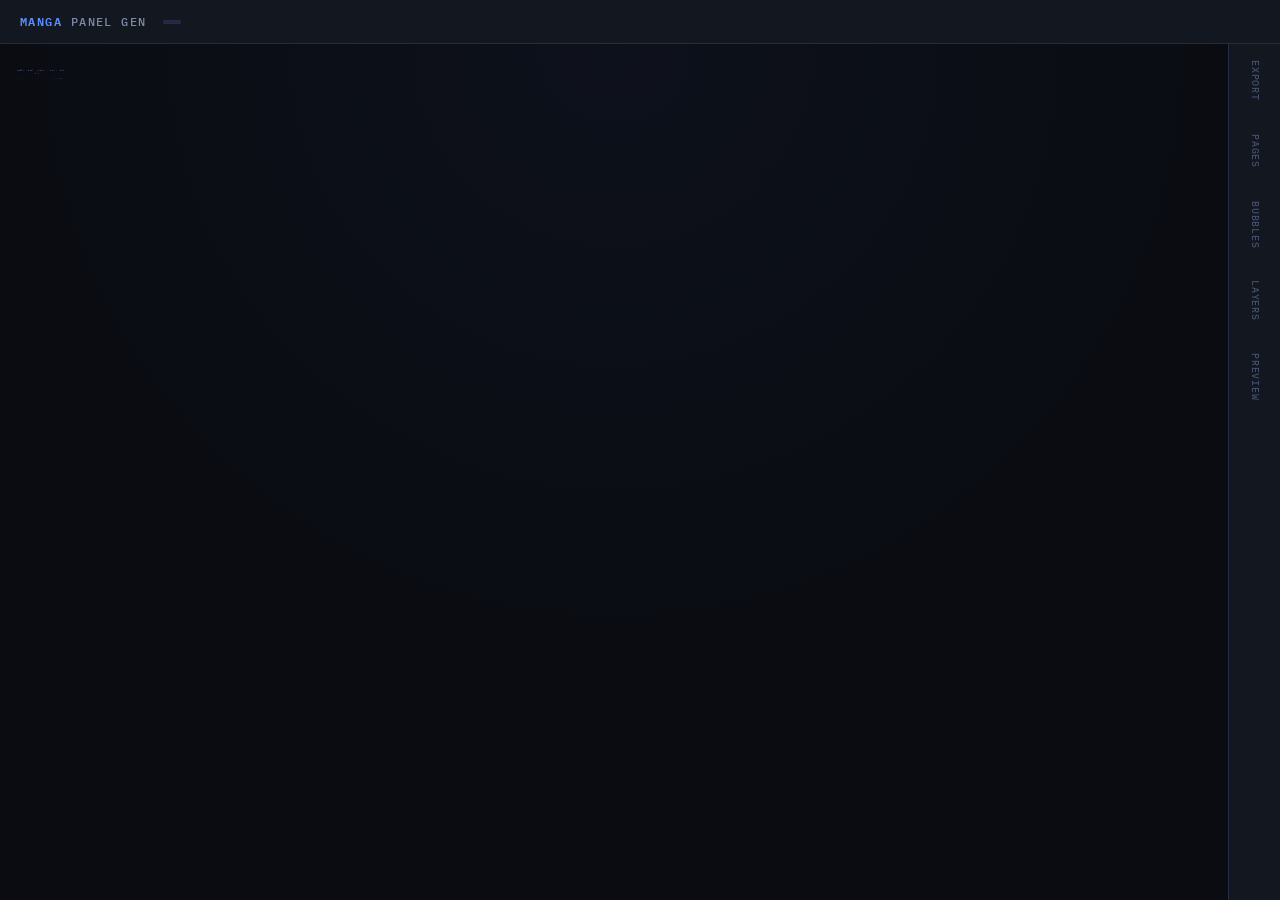
==== index.html @ 72d4878a "Add files via upload" ====
<!DOCTYPE html>
<html lang="en">
<head>
<meta charset="UTF-8">
<meta name="viewport" content="width=device-width, initial-scale=1.0, maximum-scale=1.0, user-scalable=no">
<title>Manga Panel Generator</title>
<link rel="stylesheet" href="css/reset.css">
<link rel="stylesheet" href="css/layout.css">
<link rel="stylesheet" href="css/components.css">
<link rel="stylesheet" href="css/canvas.css">
<link rel="stylesheet" href="css/responsive.css">
</head>
<body>

<!-- ── TOP BAR ── -->
<header id="topbar">
  <span class="app-logo"><strong>Manga</strong> Panel Gen</span>
  <span id="autosaveLabel" class="chip"></span>
</header>

<!-- ── MOBILE SCROLL WRAPPER ── -->
<div id="mobileScroll">

  <!-- ── WORKSPACE (canvas + desktop rail + desktop drawer) ── -->
  <main id="workspace">

    <!-- CANVAS -->
    <div id="canvasWrap">
      <div id="canvasArea">
        <div id="canvasInner">
          <div class="empty-state" id="emptyState">
            <p>
              Import panel data or add rows manually, then generate.
              <span class="hint">Ctrl+scroll zoom · Space+drag pan · Ctrl+Z undo</span>
            </p>
          </div>
        </div>
      </div>
    </div>

    <!-- DESKTOP RIGHT RAIL -->
    <nav id="rightRail">
      <div class="rail-row" data-row="export" data-short="EXP">
        <button onclick="openDrawer('export')">EXPORT</button>
      </div>
      <div class="rail-row" data-row="pages" data-short="PG">
        <button onclick="openDrawer('pages')">PAGES</button>
      </div>
      <div class="rail-row" data-row="bubbles" data-short="BUB">
        <button onclick="openDrawer('bubbles')">BUBBLES</button>
      </div>
      <div class="rail-row" data-row="layers" data-short="LYR">
        <button onclick="openDrawer('layers')">LAYERS</button>
      </div>
      <div class="rail-row" data-row="preview" data-short="PRV">
        <button onclick="openDrawer('preview')">PREVIEW</button>
      </div>
    </nav>

    <!-- DESKTOP DRAWER -->
    <aside id="drawer"></aside>

  </main>

  <!-- ── MOBILE ACCORDION NAV (below canvas) ── -->
  <nav id="mobileNav">
    <div class="mob-row" data-row="export">
      <button class="mob-row-btn" onclick="openMobileSection('export')">
        <span>Import / Export</span><span class="mob-chevron">›</span>
      </button>
      <div class="mob-drawer" id="mob-export"></div>
    </div>
    <div class="mob-row" data-row="pages">
      <button class="mob-row-btn" onclick="openMobileSection('pages')">
        <span>Pages &amp; Panels</span><span class="mob-chevron">›</span>
      </button>
      <div class="mob-drawer" id="mob-pages"></div>
    </div>
    <div class="mob-row" data-row="bubbles">
      <button class="mob-row-btn" onclick="openMobileSection('bubbles')">
        <span>Bubbles &amp; Text</span><span class="mob-chevron">›</span>
      </button>
      <div class="mob-drawer" id="mob-bubbles"></div>
    </div>
    <div class="mob-row" data-row="layers">
      <button class="mob-row-btn" onclick="openMobileSection('layers')">
        <span>Layers</span><span class="mob-chevron">›</span>
      </button>
      <div class="mob-drawer" id="mob-layers"></div>
    </div>
    <div class="mob-row" data-row="preview">
      <button class="mob-row-btn" onclick="openMobileSection('preview')">
        <span>Preview / Generate</span><span class="mob-chevron">›</span>
      </button>
      <div class="mob-drawer" id="mob-preview"></div>
    </div>
  </nav>

</div><!-- /mobileScroll -->

<div id="toast" aria-live="polite"></div>

<!-- Scripts -->
<script src="js/state.js"></script>
<script src="js/undo.js"></script>
<script src="js/canvas.js"></script>
<script src="js/generate.js"></script>
<script src="js/data.js"></script>
<script src="js/pages.js"></script>
<script src="js/bubbles.js"></script>
<script src="js/text.js"></script>
<script src="js/panels.js"></script>
<script src="js/layers.js"></script>
<script src="js/export.js"></script>
<script src="js/github.js"></script>
<script src="js/ui.js"></script>
<script src="js/init.js"></script>
<script src="js/mobile.js"></script>
</body>
</html>
---- css/layout.css ----
/* ============================================================
   layout.css — structural layout only
   ============================================================ */

/* ── Mobile scroll wrapper ───────────────────────────────── */
/* On desktop: transparent (display:contents passes flex through).
   On mobile: becomes a real scrolling column.                */
#mobileScroll {
  flex: 1;
  display: contents;
  min-height: 0;
}

/* ── Mobile accordion nav (hidden on desktop) ────────────── */
#mobileNav { display: none; }

/* ── Top bar ─────────────────────────────────────────────── */
#topbar {
  height: var(--topbar-h);
  flex-shrink: 0;
  display: flex;
  align-items: center;
  gap: var(--sp-4);
  padding: 0 var(--sp-5);
  background: var(--surface);
  border-bottom: 1px solid var(--border);
  z-index: 300;
}

.app-logo {
  font-family: var(--font-ui);
  font-weight: 500;
  font-size: var(--type-base);
  letter-spacing: 0.12em;
  text-transform: uppercase;
  color: var(--text-2);
}
.app-logo strong {
  color: var(--accent);
  font-weight: 600;
}

/* ── Workspace ───────────────────────────────────────────── */
#workspace {
  flex: 1;
  display: flex;
  position: relative;
  overflow: hidden;
  min-height: 0;
}

#canvasWrap {
  flex: 1;
  display: flex;
  position: relative;
  min-width: 0;
}

#canvasArea {
  flex: 1;
  position: relative;
  overflow: hidden;
}

#canvasInner {
  position: absolute;
  top: 0;
  left: 0;
  transform-origin: 0 0;
  will-change: transform;
}

/* ── Right rail ──────────────────────────────────────────── */
#rightRail {
  width: var(--rail-w);
  flex-shrink: 0;
  height: 100%;
  display: flex;
  flex-direction: column;
  background: var(--surface);
  border-left: 1px solid var(--border);
  z-index: 250;
}

.rail-row {
  flex-shrink: 0;
  position: relative;
}

.rail-row button {
  display: flex;
  flex-direction: column;
  align-items: center;
  justify-content: center;
  width: 100%;
  padding: var(--sp-4) 0;
  min-height: 68px;
  font-family: var(--font-ui);
  font-size: var(--type-xs);
  font-weight: 500;
  letter-spacing: 0.08em;
  text-transform: uppercase;
  color: var(--text-3);
  writing-mode: vertical-rl;
  text-orientation: mixed;
  border-left: 2px solid transparent;
  transition: color .14s, border-color .14s, background .14s;
}

.rail-row button:hover {
  color: var(--text-2);
  background: var(--surface-2);
}

.rail-row.active button {
  color: var(--accent);
  border-left-color: var(--accent);
  background: var(--surface-2);
}

/* ── Drawer ──────────────────────────────────────────────── */
#drawer {
  position: absolute;
  top: 0;
  right: var(--rail-w);
  width: var(--drawer-w);
  height: 100%;
  background: var(--surface);
  border-left: 1px solid var(--border);
  display: flex;
  flex-direction: column;
  z-index: 240;
  transform: translateX(100%);
  transition: transform 0.2s cubic-bezier(.4,0,.2,1);
  pointer-events: none;
}

#drawer.open {
  transform: translateX(0);
  pointer-events: auto;
}

.drawer-header {
  flex-shrink: 0;
  display: flex;
  align-items: center;
  justify-content: space-between;
  padding: var(--sp-3) var(--sp-4);
  border-bottom: 1px solid var(--border);
  font-family: var(--font-ui);
  font-size: var(--type-xs);
  font-weight: 600;
  letter-spacing: 0.1em;
  text-transform: uppercase;
  color: var(--text-2);
}

.drawer-tabs {
  flex-shrink: 0;
  display: flex;
  gap: var(--sp-1);
  padding: var(--sp-2) var(--sp-3);
  border-bottom: 1px solid var(--border);
  overflow-x: auto;
}

.drawer-body {
  flex: 1;
  overflow-y: auto;
  padding: var(--sp-4);
}

.drawer-body::-webkit-scrollbar { width: 4px; }
.drawer-body::-webkit-scrollbar-track { background: transparent; }
.drawer-body::-webkit-scrollbar-thumb { background: var(--border-2); border-radius: 2px; }
---- css/components.css ----
/* ============================================================
   components.css — reusable UI components
   All chrome uses --font-ui (IBM Plex Mono)
   ============================================================ */

/* ── Buttons ─────────────────────────────────────────────── */
.btn {
  display: inline-flex;
  align-items: center;
  justify-content: center;
  gap: var(--sp-1);
  padding: 5px var(--sp-3);
  font-family: var(--font-ui);
  font-size: var(--type-xs);
  font-weight: 500;
  letter-spacing: 0.06em;
  text-transform: uppercase;
  background: var(--surface-2);
  border: 1px solid var(--border-2);
  border-radius: var(--radius-btn);
  color: var(--text-2);
  transition: background .12s, border-color .12s, color .12s;
  white-space: nowrap;
}
.btn:hover { background: var(--surface-3); color: var(--text); border-color: var(--border-2); }
.btn:disabled { opacity: .35; cursor: not-allowed; }

.btn.primary {
  background: var(--accent);
  border-color: var(--accent);
  color: var(--ink);
  font-weight: 600;
}
.btn.primary:hover { background: var(--accent-dim); border-color: var(--accent-dim); }

.btn.danger { background: transparent; border-color: var(--danger); color: var(--danger); }
.btn.danger:hover { background: var(--danger); color: var(--ink); }

.btn.small { padding: 3px var(--sp-2); font-size: 9px; }
.btn.full { display: flex; width: 100%; }
.btn.muted { opacity: .45; }

/* ── Form elements ───────────────────────────────────────── */
.field {
  display: flex;
  flex-direction: column;
  gap: var(--sp-1);
  margin-bottom: var(--sp-3);
}
.field label {
  font-family: var(--font-ui);
  font-size: var(--type-xs);
  text-transform: uppercase;
  letter-spacing: 0.08em;
  color: var(--text-3);
}

input[type="text"],
input[type="number"],
input[type="search"],
input[type="password"],
select,
textarea {
  font-family: var(--font-ui);
  font-size: var(--type-xs);
  background: var(--surface-2);
  border: 1px solid var(--border);
  border-radius: var(--radius-input);
  padding: 5px var(--sp-2);
  color: var(--text);
  transition: border-color .12s;
}
input:focus, select:focus, textarea:focus {
  outline: none;
  border-color: var(--accent);
}
textarea {
  resize: vertical;
  min-height: 60px;
  font-family: var(--font-ui);
  font-size: var(--type-xs);
  line-height: 1.6;
}

input[type="checkbox"] {
  accent-color: var(--accent);
  width: 13px;
  height: 13px;
  cursor: pointer;
}
input[type="range"] { accent-color: var(--accent); }
input[type="color"] {
  width: 28px;
  height: 24px;
  padding: 2px;
  border: 1px solid var(--border);
  border-radius: var(--radius-input);
  cursor: pointer;
}

/* ── Tab pills ───────────────────────────────────────────── */
.tab-pill {
  padding: 3px var(--sp-3);
  font-family: var(--font-ui);
  font-size: var(--type-xs);
  text-transform: uppercase;
  letter-spacing: 0.08em;
  border: 1px solid var(--border);
  border-radius: 1px;
  color: var(--text-3);
  background: transparent;
  flex-shrink: 0;
  transition: background .12s, color .12s, border-color .12s;
}
.tab-pill:hover { color: var(--text-2); border-color: var(--border-2); }
.tab-pill.active { background: var(--accent); border-color: var(--accent); color: var(--ink); font-weight: 600; }

/* Undo/redo disabled state */
body[data-undo="disabled"] .tab-pill[onclick*="'undo'"],
body[data-redo="disabled"] .tab-pill[onclick*="'redo'"] {
  opacity: .3;
  pointer-events: none;
}

/* ── Table ───────────────────────────────────────────────── */
.table-wrap { overflow-x: auto; }
table {
  width: 100%;
  border-collapse: collapse;
  font-family: var(--font-ui);
  font-size: var(--type-xs);
}
th, td {
  padding: var(--sp-1) var(--sp-2);
  border-bottom: 1px solid var(--border);
  text-align: left;
  white-space: nowrap;
}
th { color: var(--text-3); font-weight: 600; text-transform: uppercase; letter-spacing: 0.08em; }
tr:hover td { background: var(--surface-2); }
td input { background: transparent; border: none; width: 100%; padding: 0; font-family: var(--font-ui); font-size: var(--type-xs); }
td input:focus { outline: none; border-bottom: 1px solid var(--accent); }

/* ── Drop zone ───────────────────────────────────────────── */
.drop-zone {
  border: 1px dashed var(--border-2);
  border-radius: var(--radius-float);
  padding: var(--sp-5) var(--sp-4);
  text-align: center;
  color: var(--text-3);
  font-family: var(--font-ui);
  font-size: var(--type-xs);
  letter-spacing: 0.04em;
  transition: border-color .12s, background .12s;
}
.drop-zone.drag-over { border-color: var(--accent); background: var(--surface-2); }

/* ── Page entry ──────────────────────────────────────────── */
.page-entry {
  border: 1px solid var(--border);
  border-radius: 2px;
  margin-bottom: var(--sp-2);
  overflow: hidden;
}
.page-entry-head {
  display: flex;
  align-items: center;
  justify-content: space-between;
  gap: var(--sp-2);
  padding: var(--sp-2) var(--sp-3);
  background: var(--surface-2);
  cursor: pointer;
  font-family: var(--font-ui);
  font-size: var(--type-xs);
  color: var(--text-2);
  transition: background .12s;
}
.page-entry-head:hover { background: var(--surface-3); }
.page-entry-body {
  padding: var(--sp-3);
  display: none;
  border-top: 1px solid var(--border);
}
.page-entry.open .page-entry-body { display: block; }

/* ── Chips ───────────────────────────────────────────────── */
.chip {
  display: inline-flex;
  align-items: center;
  padding: 1px var(--sp-2);
  font-family: var(--font-ui);
  font-size: 9px;
  background: var(--surface-3);
  border: 1px solid var(--border);
  border-radius: 1px;
  color: var(--text-3);
  letter-spacing: 0.06em;
  text-transform: uppercase;
}

/* ── Sections ────────────────────────────────────────────── */
.section { margin-bottom: var(--sp-5); }
.section-title {
  font-family: var(--font-ui);
  font-size: var(--type-xs);
  text-transform: uppercase;
  letter-spacing: 0.1em;
  color: var(--text-3);
  margin-bottom: var(--sp-3);
  padding-bottom: var(--sp-1);
  border-bottom: 1px solid var(--border);
}

/* ── Toast ───────────────────────────────────────────────── */
#toast {
  position: fixed;
  bottom: var(--sp-6);
  left: 50%;
  transform: translateX(-50%) translateY(12px);
  background: var(--surface-3);
  border: 1px solid var(--border-2);
  border-radius: 2px;
  padding: var(--sp-2) var(--sp-4);
  font-family: var(--font-ui);
  font-size: var(--type-xs);
  letter-spacing: 0.04em;
  opacity: 0;
  pointer-events: none;
  transition: opacity .15s, transform .15s;
  z-index: 500;
}
#toast.show { opacity: 1; transform: translateX(-50%) translateY(0); }

/* ── Layer rows ──────────────────────────────────────────── */
.layer-row {
  display: flex;
  align-items: center;
  gap: var(--sp-2);
  padding: var(--sp-2) var(--sp-2);
  border-radius: 2px;
  font-family: var(--font-ui);
  font-size: var(--type-xs);
  cursor: pointer;
  transition: background .1s;
}
.layer-row:hover { background: var(--surface-2); }
.layer-row.active { background: var(--surface-3); outline: 1px solid var(--border-2); }
.layer-row .layer-name { flex: 1; overflow: hidden; text-overflow: ellipsis; }
.layer-row button { color: var(--text-3); font-size: 9px; padding: 1px 3px; }
.layer-row button:hover { color: var(--text); }

/* ── PP (panel editor) cards ─────────────────────────────── */
.pp-card {
  border: 1px solid var(--border);
  border-radius: 2px;
  padding: var(--sp-3);
  margin-bottom: var(--sp-2);
}
.pp-card-head {
  display: flex;
  align-items: center;
  gap: var(--sp-2);
  margin-bottom: var(--sp-2);
}
.pp-pnl-lbl {
  font-family: var(--font-ui);
  font-size: var(--type-xs);
  color: var(--accent);
  font-weight: 600;
  flex: 1;
  letter-spacing: 0.06em;
}
.pp-input-grid {
  display: grid;
  grid-template-columns: 20px 1fr 20px 1fr;
  gap: var(--sp-1);
  align-items: center;
  margin-bottom: var(--sp-2);
}
.pp-lbl {
  font-family: var(--font-ui);
  font-size: 9px;
  color: var(--text-3);
  text-align: right;
  text-transform: uppercase;
}
.pp-input-grid input {
  background: var(--surface-2);
  border: 1px solid var(--border);
  border-radius: 2px;
  padding: 2px var(--sp-2);
  font-size: var(--type-xs);
  width: 100%;
}
.pp-locked-inputs { opacity: .4; pointer-events: none; }
---- css/canvas.css ----
/* ============================================================
   canvas.css — canvas viewport, page output, bubble overlays
   ============================================================ */

#canvasArea {
  background: #0a0c12;
  cursor: default;
  background-image:
    radial-gradient(circle at 50% 0%, rgba(91,143,255,0.04) 0%, transparent 60%);
}
#canvasArea.panning { cursor: grabbing; }

/* ── Empty state ─────────────────────────────────────────── */
.empty-state {
  position: absolute;
  top: 50%;
  left: 50%;
  transform: translate(-50%, -50%);
  width: 360px;
  text-align: center;
  color: var(--text-3);
  font-family: var(--font-ui);
  font-size: var(--type-xs);
  line-height: 2;
  pointer-events: none;
  letter-spacing: 0.04em;
}
.empty-state p {
  font-size: var(--type-sm);
  color: var(--text-3);
}
.empty-state .hint {
  display: block;
  margin-top: var(--sp-3);
  font-family: var(--font-ui);
  font-size: var(--type-xs);
  color: var(--text-3);
  opacity: .5;
  letter-spacing: 0.06em;
}
#canvasInner:has(.page-thumb-wrap) .empty-state { display: none; }

/* ── Page output ─────────────────────────────────────────── */
.page-thumb-wrap {
  position: relative;
  display: inline-block;
  margin: 40px 32px;
  vertical-align: top;
}
.page-output {
  background: #fff;
  box-shadow:
    0 0 0 1px rgba(0,0,0,.5),
    0 12px 40px rgba(0,0,0,.6),
    0 2px 8px rgba(0,0,0,.4);
}

/* ── SVG sharpness: the SVG is always full-res inside svgWrap.
   Never scale down the SVG — only the outer container scales.
   This prevents blurriness at any zoom level. ────────────── */
.page-output svg {
  display: block;
  image-rendering: crisp-edges;
}

/* ── Bubble overlays ─────────────────────────────────────── */
.bubble-wrap { position: absolute; pointer-events: auto; }
.bubble-wrap.locked { pointer-events: none; }
.bubble-wrap .bubble-handle {
  position: absolute;
  width: 14px; height: 14px;
  border-radius: 50%;
  background: var(--accent);
  border: 1px solid var(--ink);
  cursor: grab;
}

/* ── Freeform text ───────────────────────────────────────── */
.text-wrap { position: absolute; pointer-events: auto; line-height: 1.3; }
.text-wrap.selected { outline: 2px dashed var(--accent); }

/* ── Corner / split dots ─────────────────────────────────── */
.corner-dot, .split-dot {
  position: absolute;
  width: 12px; height: 12px;
  border-radius: 50%;
  background: var(--accent);
  border: 1px solid var(--ink);
  transform: translate(-50%, -50%);
  cursor: grab;
  touch-action: none;
}
.split-dot { background: var(--success); }

/* ── Layer type dots ─────────────────────────────────────── */
.layer-row .layer-type-dot {
  width: 6px; height: 6px;
  border-radius: 50%;
  flex-shrink: 0;
}
.layer-type-dot.panel  { background: var(--accent); }
.layer-type-dot.bubble { background: var(--success); }
.layer-type-dot.text   { background: var(--text-2); }

/* ── Bubble selection handles ────────────────────────────── */
.sel-box {
  position: absolute; inset: 0;
  border: 1px dashed rgba(91,143,255,0.6);
  pointer-events: none;
  display: none;
}
.bubble-wrap.selected .sel-box { display: block; }

.sel-handle {
  position: absolute;
  width: 10px; height: 10px;
  background: var(--accent);
  border: 1px solid var(--ink);
  border-radius: 1px;
  pointer-events: all;
}
.sel-handle.nw { top:-5px; left:-5px; cursor:nw-resize; }
.sel-handle.n  { top:-5px; left:50%; transform:translateX(-50%); cursor:n-resize; }
.sel-handle.ne { top:-5px; right:-5px; cursor:ne-resize; }
.sel-handle.e  { top:50%; right:-5px; transform:translateY(-50%); cursor:e-resize; }
.sel-handle.se { bottom:-5px; right:-5px; cursor:se-resize; }
.sel-handle.s  { bottom:-5px; left:50%; transform:translateX(-50%); cursor:s-resize; }
.sel-handle.sw { bottom:-5px; left:-5px; cursor:sw-resize; }
.sel-handle.w  { top:50%; left:-5px; transform:translateY(-50%); cursor:w-resize; }

.rotate-stem {
  position: absolute;
  top: -28px; left: 50%;
  transform: translateX(-50%);
  width: 1px; height: 22px;
  background: rgba(91,143,255,0.5);
  pointer-events: none;
  display: none;
}
.rotate-handle {
  position: absolute;
  top: -38px; left: 50%;
  transform: translateX(-50%);
  width: 12px; height: 12px;
  background: var(--accent);
  border: 1px solid var(--ink);
  border-radius: 50%;
  cursor: grab;
  display: none;
}
.bubble-wrap.selected .rotate-stem,
.bubble-wrap.selected .rotate-handle { display: block; }

.tail-handle, .extra-tail-handle {
  position: absolute;
  width: 10px; height: 10px;
  background: #fff;
  border: 2px solid var(--accent);
  border-radius: 50%;
  transform: translate(-50%, -50%);
  cursor: grab;
  pointer-events: all;
  display: none;
}
.bubble-wrap.selected .tail-handle,
.bubble-wrap.selected .extra-tail-handle { display: block; }

/* ── Bubble text overflow indicator ─────────────────────── */
.bubble-wrap.text-overflow .bubble-svg { opacity: .7; }
.bubble-wrap.text-overflow::after {
  content: '!';
  position: absolute;
  bottom: -8px; right: -8px;
  width: 16px; height: 16px;
  background: var(--danger);
  color: var(--ink);
  border-radius: 50%;
  font-size: 10px;
  font-weight: 700;
  display: flex;
  align-items: center;
  justify-content: center;
  pointer-events: none;
}
---- css/responsive.css ----
/* ============================================================
   responsive.css
   Desktop  ≥ 900px : side rail + slide-out drawer (default)
   Tablet   600–899px : narrower rail + narrower drawer
   Mobile   < 600px  : full-screen canvas + bottom accordion
   ============================================================ */

/* ── Tablet ──────────────────────────────────────────────── */
@media (max-width: 899px) {
  #rightRail { width: var(--rail-w-tablet); }

  .rail-row button {
    font-size: 0;
    min-height: 56px;
    padding: var(--sp-3) 0;
  }
  .rail-row button::after {
    content: attr(data-short);
    font-size: var(--type-xs);
    font-family: var(--font-ui);
    writing-mode: vertical-rl;
    color: inherit;
  }
  #drawer {
    right: var(--rail-w-tablet);
    width: min(300px, 88vw);
  }
}

/* ── Mobile < 600px ──────────────────────────────────────── */
@media (max-width: 599px) {

  /* Body & html scroll freely */
  html, body {
    overflow-y: auto;
    overflow-x: hidden;
    height: auto;
    min-height: 100dvh;
  }

  /* mobileScroll becomes a real stacking column */
  #mobileScroll {
    display: flex;
    flex-direction: column;
    flex: 1;
    min-height: 0;
  }

  /* workspace is the canvas-only first screen */
  #workspace {
    flex: none;
    width: 100%;
    height: 100dvh;
    overflow: hidden;
  }

  /* Hide desktop rail + drawer — mobile uses #mobileNav instead */
  #rightRail { display: none; }
  #drawer    { display: none; }

  /* Show the mobile accordion nav */
  #mobileNav {
    display: block;
    background: var(--surface);
    border-top: 1px solid var(--border);
  }

  /* ── Mobile accordion row ──────────────────────────── */
  .mob-row {
    border-bottom: 1px solid var(--border);
  }

  .mob-row-btn {
    width: 100%;
    display: flex;
    align-items: center;
    justify-content: space-between;
    padding: var(--sp-3) var(--sp-4);
    font-family: var(--font-ui);
    font-size: var(--type-xs);
    font-weight: 500;
    letter-spacing: 0.1em;
    text-transform: uppercase;
    color: var(--text-2);
    background: var(--surface);
    border: none;
    cursor: pointer;
    transition: background .12s, color .12s;
    min-height: 48px;
  }
  .mob-row-btn:hover {
    background: var(--surface-2);
    color: var(--text);
  }
  .mob-row.active .mob-row-btn {
    color: var(--accent);
    background: var(--surface-2);
  }

  /* Chevron rotates when open */
  .mob-chevron {
    font-size: 18px;
    color: var(--text-3);
    transition: transform .2s cubic-bezier(.4,0,.2,1);
    line-height: 1;
    font-family: var(--font-body);
  }
  .mob-row.active .mob-chevron {
    transform: rotate(90deg);
    color: var(--accent);
  }

  /* ── Mobile drawer (accordion body) ─────────────────── */
  .mob-drawer {
    display: grid;
    grid-template-rows: 0fr;
    transition: grid-template-rows 0.24s cubic-bezier(.4,0,.2,1);
    background: var(--surface-2);
    overflow: hidden;
  }
  .mob-drawer.open {
    grid-template-rows: 1fr;
  }

  /* inner wrapper needed for grid-row animation */
  .mob-drawer > * { overflow: hidden; }

  /* Tab bar inside mobile drawer */
  .mob-tabs {
    display: flex;
    gap: var(--sp-1);
    padding: var(--sp-2) var(--sp-3);
    border-bottom: 1px solid var(--border);
    overflow-x: auto;
    flex-wrap: nowrap;
    background: var(--surface);
  }

  /* Scrollable body inside mobile drawer */
  .mob-body {
    padding: var(--sp-4);
    max-height: 55dvh;
    overflow-y: auto;
  }
  .mob-body::-webkit-scrollbar { width: 3px; }
  .mob-body::-webkit-scrollbar-thumb { background: var(--border-2); border-radius: 2px; }

  /* Toast above nav */
  #toast { bottom: var(--sp-6); }
}
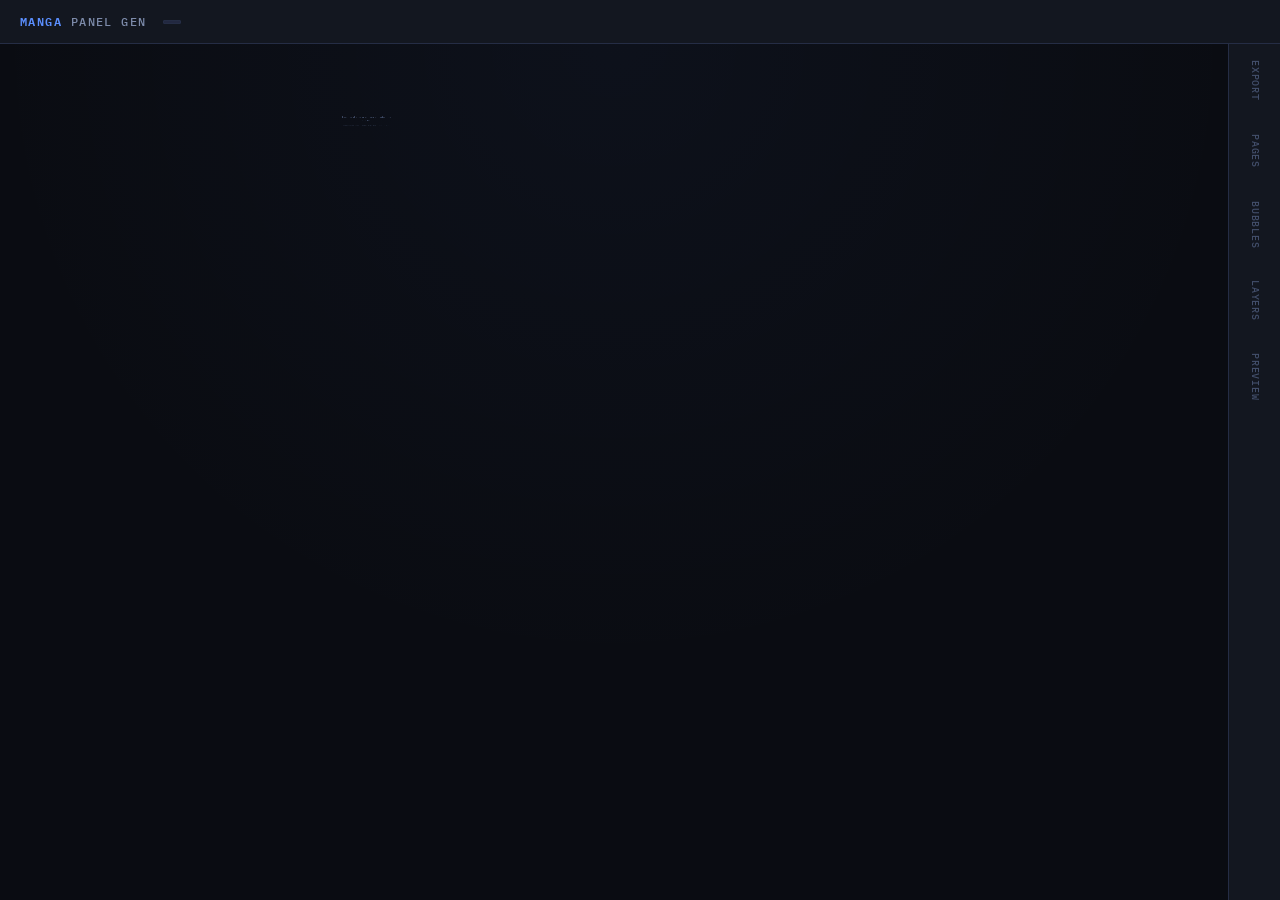
==== commit 28ffe598: "Add files via upload" ====
--- a/index.html
+++ b/index.html
@@ -16,6 +16,9 @@
 <header id="topbar">
   <span class="app-logo"><strong>Manga</strong> Panel Gen</span>
   <span id="autosaveLabel" class="chip"></span>
+  <button id="mobHamburgerBtn" aria-label="Open menu" onclick="openMobileMenu()">
+    <span></span><span></span><span></span>
+  </button>
 </header>
 
 <!-- ── MOBILE SCROLL WRAPPER ── -->
@@ -62,8 +65,15 @@
 
   </main>
 
-  <!-- ── MOBILE ACCORDION NAV (below canvas) ── -->
-  <nav id="mobileNav">
+  <!-- ── MOBILE FULL-SCREEN MENU (opened by the hamburger button) ── -->
+  <div id="mobMenuOverlay">
+    <div class="mob-menu-header">
+      <span class="mob-menu-title">Menu</span>
+      <button id="mobMenuCloseBtn" aria-label="Close menu" onclick="closeMobileMenu()">&times;</button>
+    </div>
+
+    <!-- ── MOBILE ACCORDION NAV ── -->
+    <nav id="mobileNav">
     <div class="mob-row" data-row="export">
       <button class="mob-row-btn" onclick="openMobileSection('export')">
         <span>Import / Export</span><span class="mob-chevron">›</span>
@@ -94,7 +104,8 @@
       </button>
       <div class="mob-drawer" id="mob-preview"></div>
     </div>
-  </nav>
+    </nav>
+  </div>
 
 </div><!-- /mobileScroll -->
 
--- a/css/canvas.css
+++ b/css/canvas.css
@@ -182,3 +182,10 @@
   justify-content: center;
   pointer-events: none;
 }
+
+/* Note: the old "swipe down for tools" scroll hint and the custom
+   mobile scrollbar have been removed — both existed only to make the
+   old below-the-canvas accordion reachable by scrolling the whole
+   page. That nav now lives in a hamburger overlay (see responsive.css
+   / mobile.js), so the canvas permanently fills the screen and there's
+   nothing left to scroll to. */
--- a/css/responsive.css
+++ b/css/responsive.css
@@ -2,13 +2,12 @@
    responsive.css
    Desktop  ≥ 900px : side rail + slide-out drawer (default)
    Tablet   600–899px : narrower rail + narrower drawer
-   Mobile   < 600px  : full-screen canvas + bottom accordion
+   Mobile   < 600px  : full-screen canvas + scrollable accordion
    ============================================================ */
 
 /* ── Tablet ──────────────────────────────────────────────── */
 @media (max-width: 899px) {
   #rightRail { width: var(--rail-w-tablet); }
-
   .rail-row button {
     font-size: 0;
     min-height: 56px;
@@ -27,45 +26,133 @@
   }
 }
 
+/* Hamburger + full-screen menu only ever exist on mobile — hidden by
+   default so they can't appear on desktop/tablet regardless of any
+   other rule below. */
+#mobHamburgerBtn { display: none; }
+#mobMenuOverlay  { display: none; }
+
 /* ── Mobile < 600px ──────────────────────────────────────── */
 @media (max-width: 599px) {
 
-  /* Body & html scroll freely */
-  html, body {
-    overflow-y: auto;
-    overflow-x: hidden;
-    height: auto;
-    min-height: 100dvh;
-  }
-
-  /* mobileScroll becomes a real stacking column */
+  /* Body keeps the default height:100dvh + overflow:hidden from
+     reset.css — nothing lives below the canvas anymore (the old
+     accordion moved into the hamburger overlay below), so there's
+     nothing to scroll down to, and nothing for a pull-to-refresh
+     gesture to accidentally trigger. */
+
+  /* mobileScroll is a plain block column */
   #mobileScroll {
+    display: block;
+    width: 100%;
+    height: 100%;
+  }
+
+  /* ── Hamburger button (sits in #topbar) ────────────────── */
+  #mobHamburgerBtn {
     display: flex;
     flex-direction: column;
+    justify-content: center;
+    align-items: center;
+    gap: 4px;
+    width: 32px;
+    height: 32px;
+    margin-left: auto;
+    background: none;
+    border: none;
+    cursor: pointer;
+    padding: 0;
+    flex: none;
+  }
+  #mobHamburgerBtn span {
+    display: block;
+    width: 20px;
+    height: 2px;
+    background: var(--text-2);
+    border-radius: 1px;
+  }
+
+  /* ── Full-screen menu overlay ───────────────────────────── */
+  #mobMenuOverlay {
+    display: none;
+    position: fixed;
+    inset: 0;
+    z-index: 500;
+    flex-direction: column;
+    background: var(--surface);
+    overscroll-behavior: contain;
+  }
+  #mobMenuOverlay.open {
+    display: flex;
+  }
+  .mob-menu-header {
+    display: flex;
+    align-items: center;
+    justify-content: space-between;
+    height: var(--topbar-h);
+    flex: none;
+    padding: 0 var(--sp-4);
+    border-bottom: 1px solid var(--border);
+  }
+  .mob-menu-title {
+    font-family: var(--font-ui);
+    font-size: var(--type-xs);
+    font-weight: 600;
+    letter-spacing: 0.1em;
+    text-transform: uppercase;
+    color: var(--text-2);
+  }
+  #mobMenuCloseBtn {
+    width: 32px;
+    height: 32px;
+    font-size: 22px;
+    line-height: 1;
+    color: var(--text-2);
+    background: none;
+    border: none;
+    cursor: pointer;
+  }
+  #mobMenuCloseBtn:hover { color: var(--text); }
+
+  /* workspace = first full screen (canvas only) */
+  #workspace {
+    display: block;
+    width: 100%;
+    height: calc(100dvh - var(--topbar-h));
+    position: relative;
+    overflow: hidden;
+    flex: none;
+  }
+
+  /* canvas fills workspace */
+  #canvasWrap {
+    display: block;
+    width: 100%;
+    height: 100%;
+    position: relative;
+  }
+  #canvasArea {
+    position: absolute;
+    inset: 0;
+  }
+
+  /* Hide desktop rail + drawer */
+  #rightRail { display: none !important; }
+  #drawer    { display: none !important; }
+
+  /* ── Mobile accordion nav (now the overlay's scrollable body) ── */
+  #mobileNav {
+    display: block;   /* overrides layout.css's default display:none */
     flex: 1;
     min-height: 0;
-  }
-
-  /* workspace is the canvas-only first screen */
-  #workspace {
-    flex: none;
-    width: 100%;
-    height: 100dvh;
-    overflow: hidden;
-  }
-
-  /* Hide desktop rail + drawer — mobile uses #mobileNav instead */
-  #rightRail { display: none; }
-  #drawer    { display: none; }
-
-  /* Show the mobile accordion nav */
-  #mobileNav {
-    display: block;
-    background: var(--surface);
-    border-top: 1px solid var(--border);
-  }
-
-  /* ── Mobile accordion row ──────────────────────────── */
+    overflow-y: auto;
+    width: 100%;
+    background: var(--surface);
+    overscroll-behavior: contain;
+  }
+  #mobileNav::-webkit-scrollbar { width: 3px; }
+  #mobileNav::-webkit-scrollbar-thumb { background: var(--border-2); border-radius: 2px; }
+
   .mob-row {
     border-bottom: 1px solid var(--border);
   }
@@ -75,7 +162,8 @@
     display: flex;
     align-items: center;
     justify-content: space-between;
-    padding: var(--sp-3) var(--sp-4);
+    padding: 0 var(--sp-4);
+    height: 48px;
     font-family: var(--font-ui);
     font-size: var(--type-xs);
     font-weight: 500;
@@ -86,65 +174,51 @@
     border: none;
     cursor: pointer;
     transition: background .12s, color .12s;
-    min-height: 48px;
-  }
-  .mob-row-btn:hover {
-    background: var(--surface-2);
-    color: var(--text);
-  }
-  .mob-row.active .mob-row-btn {
-    color: var(--accent);
-    background: var(--surface-2);
-  }
-
-  /* Chevron rotates when open */
+  }
+  .mob-row-btn:hover { background: var(--surface-2); color: var(--text); }
+  .mob-row.active .mob-row-btn { color: var(--accent); background: var(--surface-2); }
+
   .mob-chevron {
     font-size: 18px;
     color: var(--text-3);
-    transition: transform .2s cubic-bezier(.4,0,.2,1);
+    font-family: var(--font-body);
+    transition: transform .22s cubic-bezier(.4,0,.2,1);
     line-height: 1;
-    font-family: var(--font-body);
   }
   .mob-row.active .mob-chevron {
     transform: rotate(90deg);
     color: var(--accent);
   }
 
-  /* ── Mobile drawer (accordion body) ─────────────────── */
+  /* Drawer: grid trick for smooth height animation */
   .mob-drawer {
     display: grid;
     grid-template-rows: 0fr;
     transition: grid-template-rows 0.24s cubic-bezier(.4,0,.2,1);
     background: var(--surface-2);
-    overflow: hidden;
   }
   .mob-drawer.open {
     grid-template-rows: 1fr;
   }
-
-  /* inner wrapper needed for grid-row animation */
-  .mob-drawer > * { overflow: hidden; }
-
-  /* Tab bar inside mobile drawer */
+  /* inner div must have overflow:hidden for the 0fr collapse to work */
+  .mob-drawer > div {
+    overflow: hidden;
+  }
+
+  /* Tab pills row */
   .mob-tabs {
     display: flex;
     gap: var(--sp-1);
     padding: var(--sp-2) var(--sp-3);
     border-bottom: 1px solid var(--border);
     overflow-x: auto;
-    flex-wrap: nowrap;
-    background: var(--surface);
-  }
-
-  /* Scrollable body inside mobile drawer */
+    background: var(--surface);
+  }
+
   .mob-body {
     padding: var(--sp-4);
-    max-height: 55dvh;
-    overflow-y: auto;
-  }
-  .mob-body::-webkit-scrollbar { width: 3px; }
-  .mob-body::-webkit-scrollbar-thumb { background: var(--border-2); border-radius: 2px; }
-
-  /* Toast above nav */
+  }
+
+  /* Toast */
   #toast { bottom: var(--sp-6); }
 }
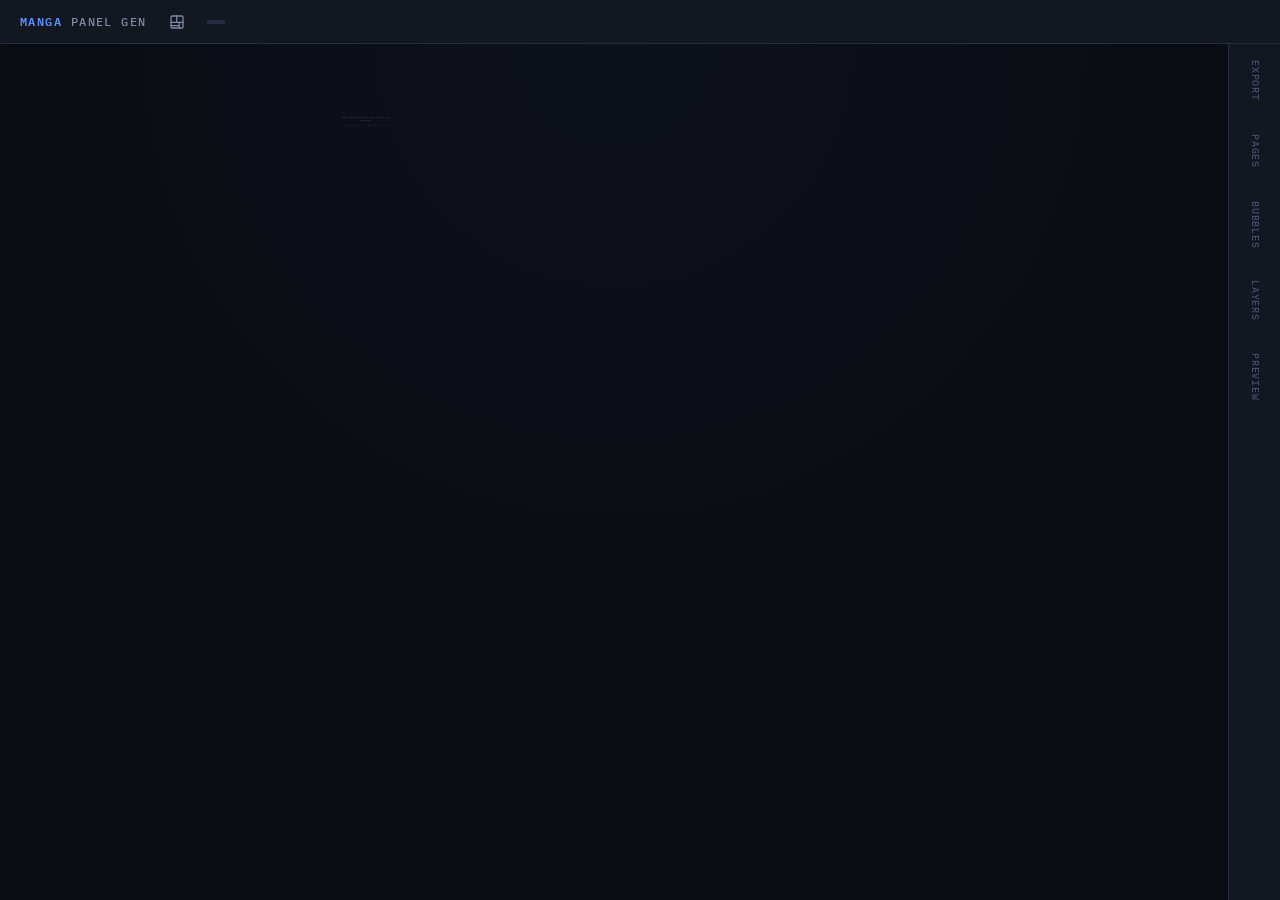
==== commit 6a0c582c: "Add files via upload" ====
--- a/index.html
+++ b/index.html
@@ -9,12 +9,22 @@
 <link rel="stylesheet" href="css/components.css">
 <link rel="stylesheet" href="css/canvas.css">
 <link rel="stylesheet" href="css/responsive.css">
+<link rel="stylesheet" href="css/planner.css">
 </head>
 <body>
 
 <!-- ── TOP BAR ── -->
 <header id="topbar">
   <span class="app-logo"><strong>Manga</strong> Panel Gen</span>
+  <button id="plannerBtn" class="icon-btn" aria-label="Open manga planner" title="Planner" onclick="openPlanner()">
+    <svg viewBox="0 0 20 20" width="16" height="16" fill="none" stroke="currentColor" stroke-width="1.6" stroke-linecap="round" stroke-linejoin="round">
+      <rect x="2.5" y="2.5" width="15" height="15" rx="1.5"></rect>
+      <line x1="2.5" y1="10.4" x2="17.5" y2="10.4"></line>
+      <line x1="9.7" y1="2.5" x2="9.7" y2="10.4"></line>
+      <line x1="2.5" y1="14.5" x2="12.8" y2="14.5"></line>
+      <line x1="12.8" y1="10.4" x2="12.8" y2="17.5"></line>
+    </svg>
+  </button>
   <span id="autosaveLabel" class="chip"></span>
   <button id="mobHamburgerBtn" aria-label="Open menu" onclick="openMobileMenu()">
     <span></span><span></span><span></span>
@@ -109,6 +119,19 @@
 
 </div><!-- /mobileScroll -->
 
+<!-- ── MANGA PLANNER (full-screen overlay, separate interface) ── -->
+<div id="plannerOverlay">
+  <div class="planner-header">
+    <span class="planner-title"><strong>Manga</strong> Planner</span>
+    <div class="planner-header-actions">
+      <button class="btn small" onclick="window.exportPlannerCSV?.()">&#8595; CSV</button>
+      <button class="btn small" onclick="window.exportPlannerXLSX?.()">&#8595; Excel</button>
+      <button id="plannerCloseBtn" aria-label="Close planner" onclick="closePlanner()">&times;</button>
+    </div>
+  </div>
+  <div class="planner-body" id="plannerBody"><!-- rendered by js/planner.js --></div>
+</div>
+
 <div id="toast" aria-live="polite"></div>
 
 <!-- Scripts -->
@@ -127,5 +150,6 @@
 <script src="js/ui.js"></script>
 <script src="js/init.js"></script>
 <script src="js/mobile.js"></script>
+<script src="js/planner.js"></script>
 </body>
 </html>
--- a/css/layout.css
+++ b/css/layout.css
@@ -60,6 +60,10 @@
   flex: 1;
   position: relative;
   overflow: hidden;
+  /* Scope painting/layout to this box so a large composited layer
+     inside it (see #canvasInner) can't cause repaint issues to bleed
+     into sibling UI (rail, drawer, mobile menu overlay). */
+  contain: layout paint;
 }
 
 #canvasInner {
@@ -67,7 +71,8 @@
   top: 0;
   left: 0;
   transform-origin: 0 0;
-  will-change: transform;
+  /* will-change is toggled dynamically by canvas.js — only held during
+     an active pan/zoom gesture, not permanently (see applyCanvasTransform). */
 }
 
 /* ── Right rail ──────────────────────────────────────────── */
--- a/css/components.css
+++ b/css/components.css
@@ -39,6 +39,17 @@
 .btn.small { padding: 3px var(--sp-2); font-size: 9px; }
 .btn.full { display: flex; width: 100%; }
 .btn.muted { opacity: .45; }
+
+/* Toggle state for bold/italic/lock-move/lock-resize/lock-rotate
+   buttons (and any other .btn using classList.toggle('active', ...)).
+   Without this rule, toggling the class did nothing visible. */
+.btn.active {
+  background: var(--accent);
+  border-color: var(--accent);
+  color: var(--ink);
+  font-weight: 600;
+}
+.btn.active:hover { background: var(--accent-dim); border-color: var(--accent-dim); }
 
 /* ── Form elements ───────────────────────────────────────── */
 .field {
@@ -293,3 +304,19 @@
   width: 100%;
 }
 .pp-locked-inputs { opacity: .4; pointer-events: none; }
+
+/* ── Icon button (topbar icons: planner, etc.) ──────────────── */
+.icon-btn {
+  display: flex;
+  align-items: center;
+  justify-content: center;
+  width: 28px;
+  height: 28px;
+  flex-shrink: 0;
+  color: var(--text-2);
+  border: 1px solid transparent;
+  border-radius: var(--radius-btn);
+  transition: color .12s, background .12s, border-color .12s;
+}
+.icon-btn:hover { color: var(--accent); background: var(--surface-2); border-color: var(--border); }
+.icon-btn svg { display: block; }
--- a/css/canvas.css
+++ b/css/canvas.css
@@ -82,13 +82,24 @@
 /* ── Corner / split dots ─────────────────────────────────── */
 .corner-dot, .split-dot {
   position: absolute;
-  width: 12px; height: 12px;
-  border-radius: 50%;
-  background: var(--accent);
-  border: 1px solid var(--ink);
-  transform: translate(-50%, -50%);
+  width: 22px; height: 22px;
+  border-radius: 50%;
+  background: var(--accent);
+  border: 2px solid var(--ink);
+  box-shadow: 0 0 0 2px rgba(255,255,255,0.55);
+  display: flex;
+  align-items: center;
+  justify-content: center;
+  font-family: 'IBM Plex Mono', monospace;
+  font-size: 10px;
+  font-weight: 700;
+  line-height: 1;
+  color: var(--ink);
   cursor: grab;
   touch-action: none;
+  /* Same zoom-compensation as the bubble resize/rotate handles
+     (see .sel-handle) — grows when zoomed out, capped at 3x. */
+  transform: translate(-50%, -50%) scale(max(1, min(3, calc(1 / var(--zoom-scale, 1)))));
 }
 .split-dot { background: var(--success); }
 
@@ -118,15 +129,19 @@
   border: 1px solid var(--ink);
   border-radius: 1px;
   pointer-events: all;
-}
-.sel-handle.nw { top:-5px; left:-5px; cursor:nw-resize; }
-.sel-handle.n  { top:-5px; left:50%; transform:translateX(-50%); cursor:n-resize; }
-.sel-handle.ne { top:-5px; right:-5px; cursor:ne-resize; }
-.sel-handle.e  { top:50%; right:-5px; transform:translateY(-50%); cursor:e-resize; }
-.sel-handle.se { bottom:-5px; right:-5px; cursor:se-resize; }
-.sel-handle.s  { bottom:-5px; left:50%; transform:translateX(-50%); cursor:s-resize; }
-.sel-handle.sw { bottom:-5px; left:-5px; cursor:sw-resize; }
-.sel-handle.w  { top:50%; left:-5px; transform:translateY(-50%); cursor:w-resize; }
+  /* Grows as the canvas zooms out (small --zoom-scale), stays at its
+     base size once zoomed to 100% or closer. Capped at 3x so it
+     doesn't balloon at extreme zoom-out levels. */
+  --handle-scale: max(1, min(3, calc(1 / var(--zoom-scale, 1))));
+}
+.sel-handle.nw { top:-5px; left:-5px; cursor:nw-resize; transform: scale(var(--handle-scale)); }
+.sel-handle.n  { top:-5px; left:50%; cursor:n-resize; transform: translateX(-50%) scale(var(--handle-scale)); }
+.sel-handle.ne { top:-5px; right:-5px; cursor:ne-resize; transform: scale(var(--handle-scale)); }
+.sel-handle.e  { top:50%; right:-5px; cursor:e-resize; transform: translateY(-50%) scale(var(--handle-scale)); }
+.sel-handle.se { bottom:-5px; right:-5px; cursor:se-resize; transform: scale(var(--handle-scale)); }
+.sel-handle.s  { bottom:-5px; left:50%; cursor:s-resize; transform: translateX(-50%) scale(var(--handle-scale)); }
+.sel-handle.sw { bottom:-5px; left:-5px; cursor:sw-resize; transform: scale(var(--handle-scale)); }
+.sel-handle.w  { top:50%; left:-5px; cursor:w-resize; transform: translateY(-50%) scale(var(--handle-scale)); }
 
 .rotate-stem {
   position: absolute;
@@ -140,7 +155,7 @@
 .rotate-handle {
   position: absolute;
   top: -38px; left: 50%;
-  transform: translateX(-50%);
+  transform: translateX(-50%) scale(max(1, min(3, calc(1 / var(--zoom-scale, 1)))));
   width: 12px; height: 12px;
   background: var(--accent);
   border: 1px solid var(--ink);
@@ -157,7 +172,7 @@
   background: #fff;
   border: 2px solid var(--accent);
   border-radius: 50%;
-  transform: translate(-50%, -50%);
+  transform: translate(-50%, -50%) scale(max(1, min(3, calc(1 / var(--zoom-scale, 1)))));
   cursor: grab;
   pointer-events: all;
   display: none;
--- a/css/responsive.css
+++ b/css/responsive.css
@@ -81,6 +81,12 @@
     flex-direction: column;
     background: var(--surface);
     overscroll-behavior: contain;
+    /* Force this into its own compositor layer, isolated from the
+       canvas's zoom/pan layer. Without this it can end up sharing/
+       reusing GPU tile memory with #canvasInner, which is how a
+       pinch-zoom glitch there ends up showing as a blank menu here. */
+    transform: translateZ(0);
+    backface-visibility: hidden;
   }
   #mobMenuOverlay.open {
     display: flex;
--- a/css/planner.css
+++ b/css/planner.css
@@ -0,0 +1,412 @@
+/* ============================================================
+   planner.css — Manga Planner
+   A full-screen overlay (same pattern as #mobMenuOverlay) that
+   hosts a separate, simplified storyboard-planning interface:
+   pages → rows (H%) → panels (L%, split at 5% increments) with
+   per-panel shot/angle/subjects/description + stacked dialogue
+   lines. Kept visually consistent with the generator (same
+   tokens, --font-ui chrome / --font-body prose) but laid out on
+   its own 3-column grid: page rail | canvas | inspector.
+   ============================================================ */
+
+#plannerOverlay {
+  display: none;
+  position: fixed;
+  inset: 0;
+  z-index: 700; /* above the mobile menu overlay (500) */
+  flex-direction: column;
+  background: var(--bg);
+  transform: translateZ(0);
+  backface-visibility: hidden;
+}
+#plannerOverlay.open { display: flex; }
+
+/* ── Header ──────────────────────────────────────────────── */
+.planner-header {
+  flex-shrink: 0;
+  display: flex;
+  align-items: center;
+  justify-content: space-between;
+  height: var(--topbar-h);
+  padding: 0 var(--sp-4);
+  background: var(--surface);
+  border-bottom: 1px solid var(--border);
+}
+.planner-title {
+  font-family: var(--font-ui);
+  font-size: var(--type-base);
+  letter-spacing: 0.1em;
+  text-transform: uppercase;
+  color: var(--text-2);
+}
+.planner-title strong { color: var(--accent); font-weight: 600; }
+.planner-header-actions { display: flex; align-items: center; gap: var(--sp-2); }
+#plannerCloseBtn {
+  width: 30px; height: 30px;
+  font-size: 22px; line-height: 1;
+  color: var(--text-2);
+  margin-left: var(--sp-1);
+}
+#plannerCloseBtn:hover { color: var(--text); }
+
+/* ── Body: 3-column grid ─────────────────────────────────── */
+.planner-body {
+  flex: 1;
+  min-height: 0;
+  display: grid;
+  grid-template-columns: 210px 1fr 300px;
+  overflow: hidden;
+}
+
+/* ── Page rail (left) ───────────────────────────────────── */
+.pln-rail {
+  display: flex;
+  flex-direction: column;
+  min-height: 0;
+  background: var(--surface);
+  border-right: 1px solid var(--border);
+}
+.pln-rail-head {
+  flex-shrink: 0;
+  display: flex;
+  align-items: center;
+  justify-content: space-between;
+  gap: var(--sp-2);
+  padding: var(--sp-3);
+  border-bottom: 1px solid var(--border);
+}
+.pln-page-list {
+  flex: 1;
+  min-height: 0;
+  overflow-y: auto;
+  padding: var(--sp-2);
+}
+.pln-page-item {
+  display: flex;
+  align-items: center;
+  gap: var(--sp-2);
+  padding: var(--sp-2);
+  border-radius: 2px;
+  border: 1px solid transparent;
+  cursor: pointer;
+  margin-bottom: var(--sp-1);
+  transition: background .1s, border-color .1s;
+}
+.pln-page-item:hover { background: var(--surface-2); }
+.pln-page-item.active { background: var(--surface-3); border-color: var(--border-2); }
+.pln-page-item-main {
+  flex: 1;
+  min-width: 0;
+  display: flex;
+  flex-direction: column;
+  gap: 3px;
+}
+.pln-page-item-label {
+  font-family: var(--font-ui);
+  font-size: var(--type-xs);
+  color: var(--text);
+  overflow: hidden;
+  text-overflow: ellipsis;
+  white-space: nowrap;
+}
+.pln-page-item .chip { width: fit-content; }
+.pln-page-item button.danger { flex-shrink: 0; }
+
+/* ── Canvas (center) ─────────────────────────────────────── */
+.pln-canvas {
+  display: flex;
+  flex-direction: column;
+  min-height: 0;
+  overflow-y: auto;
+  padding: var(--sp-5);
+  align-items: center;
+}
+.pln-canvas-toolbar {
+  width: 100%;
+  max-width: 640px;
+  display: flex;
+  align-items: flex-end;
+  gap: var(--sp-3);
+  margin-bottom: var(--sp-4);
+  flex-wrap: wrap;
+}
+.pln-canvas-toolbar .field { flex-shrink: 0; }
+.pln-canvas-toolbar .field input { width: 120px; }
+.pln-canvas-toolbar .btn { margin-left: auto; }
+
+.pln-page-frame-wrap {
+  width: 100%;
+  max-width: 640px;
+  display: flex;
+  justify-content: center;
+}
+.pln-page-frame {
+  position: relative;
+  width: 100%;
+  max-width: 480px;
+  aspect-ratio: 3300 / 4677;
+  background: #fff;
+  box-shadow: 0 0 0 1px rgba(0,0,0,.5), 0 8px 28px rgba(0,0,0,.5);
+  display: flex;
+  flex-direction: column;
+}
+
+/* ── Row ──────────────────────────────────────────────────── */
+.pln-row {
+  position: relative;
+  display: flex;
+  flex-direction: column;
+  flex-shrink: 0;
+  min-height: 28px;
+}
+.pln-row-bar {
+  position: absolute;
+  top: -22px;
+  left: 0;
+  right: 0;
+  display: flex;
+  align-items: center;
+  gap: 6px;
+  font-family: var(--font-ui);
+  font-size: 9px;
+  color: var(--text-3);
+  white-space: nowrap;
+  overflow-x: auto;
+  padding-bottom: 2px;
+}
+.pln-row:first-child .pln-row-bar { top: -22px; }
+.pln-row-label {
+  color: var(--accent);
+  font-weight: 600;
+  letter-spacing: .04em;
+  flex-shrink: 0;
+}
+.pln-inline-field {
+  display: inline-flex;
+  align-items: center;
+  gap: 3px;
+  flex-shrink: 0;
+  color: var(--text-3);
+  text-transform: uppercase;
+  letter-spacing: .04em;
+}
+.pln-inline-field input {
+  width: 40px;
+  padding: 1px 3px;
+  font-size: 9px;
+  background: var(--surface-2);
+  border: 1px solid var(--border);
+  border-radius: 1px;
+  color: var(--text);
+}
+.pln-row-btns { display: inline-flex; gap: 2px; flex-shrink: 0; margin-left: auto; }
+.pln-row-btns button {
+  padding: 1px 4px;
+  font-size: 9px;
+  color: var(--text-3);
+  border: 1px solid var(--border);
+  border-radius: 1px;
+  background: var(--surface-2);
+}
+.pln-row-btns button:hover { color: var(--text); border-color: var(--border-2); }
+.pln-row-btns button.danger:hover { color: var(--danger); border-color: var(--danger); }
+.pln-row-btns button:disabled { opacity: .3; pointer-events: none; }
+
+.pln-row-panels {
+  position: relative;
+  flex: 1;
+  display: flex;
+  flex-direction: row;
+  min-height: 0;
+}
+
+/* ── Panel ────────────────────────────────────────────────── */
+.pln-panel {
+  position: relative;
+  box-sizing: border-box;
+  border: 1.5px solid #1a1a1a;
+  background: #f0ede6;
+  display: flex;
+  flex-direction: column;
+  align-items: center;
+  justify-content: center;
+  gap: 2px;
+  padding: 4px;
+  overflow: hidden;
+  cursor: pointer;
+  text-align: center;
+  transition: background .1s;
+}
+.pln-panel:hover { background: #e6e1d4; }
+.pln-panel.selected {
+  outline: 2px solid var(--accent);
+  outline-offset: -2px;
+  background: #e2eaff;
+}
+.pln-panel-label {
+  font-family: var(--font-ui);
+  font-size: 9px;
+  font-weight: 600;
+  color: #444;
+  letter-spacing: .03em;
+}
+.pln-panel-shot {
+  font-family: var(--font-ui);
+  font-size: 8px;
+  color: #6a6a6a;
+  text-transform: uppercase;
+  letter-spacing: .03em;
+}
+.pln-panel-desc {
+  font-family: var(--font-body);
+  font-size: 9px;
+  line-height: 1.3;
+  color: #333;
+  overflow: hidden;
+  display: -webkit-box;
+  -webkit-line-clamp: 3;
+  -webkit-box-orient: vertical;
+}
+.pln-dchip {
+  position: absolute;
+  bottom: 3px;
+  right: 3px;
+  background: var(--success);
+  border-color: var(--success);
+  color: var(--ink);
+  font-size: 8px;
+  padding: 0 3px;
+}
+.pln-panel-actions {
+  position: absolute;
+  top: 2px;
+  right: 2px;
+  display: flex;
+  gap: 1px;
+  opacity: 0;
+  transition: opacity .1s;
+}
+.pln-panel:hover .pln-panel-actions,
+.pln-panel.selected .pln-panel-actions { opacity: 1; }
+.pln-panel-actions button {
+  width: 15px; height: 15px;
+  font-size: 8px;
+  line-height: 1;
+  background: rgba(255,255,255,.85);
+  border: 1px solid rgba(0,0,0,.3);
+  color: #333;
+  border-radius: 1px;
+}
+.pln-panel-actions button:hover { background: #fff; }
+
+/* ── Divider (drag to split width at 5% steps) ─────────────── */
+.pln-divider {
+  position: relative;
+  width: 0;
+  flex-shrink: 0;
+  cursor: col-resize;
+  touch-action: none;
+  z-index: 5;
+}
+.pln-divider::before {
+  content: '';
+  position: absolute;
+  top: 0; bottom: 0;
+  left: -5px; width: 10px;
+}
+.pln-divider::after {
+  content: '';
+  position: absolute;
+  top: 0; bottom: 0;
+  left: -1px; width: 2px;
+  background: var(--accent);
+  opacity: 0;
+  transition: opacity .1s;
+}
+.pln-divider:hover::after { opacity: .8; }
+
+/* ── Inspector (right) ──────────────────────────────────────── */
+.pln-inspector {
+  display: flex;
+  flex-direction: column;
+  min-height: 0;
+  overflow-y: auto;
+  background: var(--surface);
+  border-left: 1px solid var(--border);
+  padding: var(--sp-4);
+}
+.pln-inspector-head {
+  font-family: var(--font-ui);
+  font-size: var(--type-xs);
+  font-weight: 600;
+  letter-spacing: .08em;
+  text-transform: uppercase;
+  color: var(--accent);
+  margin-bottom: var(--sp-3);
+  padding-bottom: var(--sp-2);
+  border-bottom: 1px solid var(--border);
+}
+.pln-dialogue-card {
+  border: 1px solid var(--border);
+  border-radius: 2px;
+  padding: var(--sp-3);
+  margin-bottom: var(--sp-3);
+  background: var(--surface-2);
+}
+.pln-dialogue-head {
+  display: flex;
+  align-items: center;
+  justify-content: space-between;
+  font-family: var(--font-ui);
+  font-size: var(--type-xs);
+  color: var(--text-3);
+  text-transform: uppercase;
+  letter-spacing: .06em;
+  margin-bottom: var(--sp-2);
+}
+.pln-dialogue-head button { color: var(--text-3); font-size: 13px; }
+.pln-dialogue-head button:hover { color: var(--danger); }
+
+.pln-empty, .pln-empty-canvas {
+  color: var(--text-3);
+  font-family: var(--font-ui);
+  font-size: var(--type-xs);
+  letter-spacing: .04em;
+  padding: var(--sp-4);
+  text-align: center;
+}
+.pln-empty-canvas { margin: auto; }
+
+/* ── Warn / OK status chips ──────────────────────────────────── */
+.pln-warn { background: rgba(224,90,90,.15); border-color: var(--danger); color: var(--danger); }
+.pln-ok   { background: rgba(61,186,114,.12); border-color: var(--success); color: var(--success); }
+
+/* ── Responsive: collapse to a single scrollable column ──────── */
+@media (max-width: 899px) {
+  .planner-body {
+    display: block;
+    overflow-y: auto;
+  }
+  .pln-rail {
+    border-right: none;
+    border-bottom: 1px solid var(--border);
+  }
+  .pln-rail-head { padding: var(--sp-2) var(--sp-3); }
+  .pln-page-list {
+    display: flex;
+    gap: var(--sp-2);
+    overflow-x: auto;
+    padding: var(--sp-2) var(--sp-3);
+  }
+  .pln-page-item {
+    flex-shrink: 0;
+    margin-bottom: 0;
+    min-width: 150px;
+  }
+  .pln-canvas { padding: var(--sp-4); }
+  .pln-inspector {
+    border-left: none;
+    border-top: 1px solid var(--border);
+    overflow-y: visible;
+  }
+}
